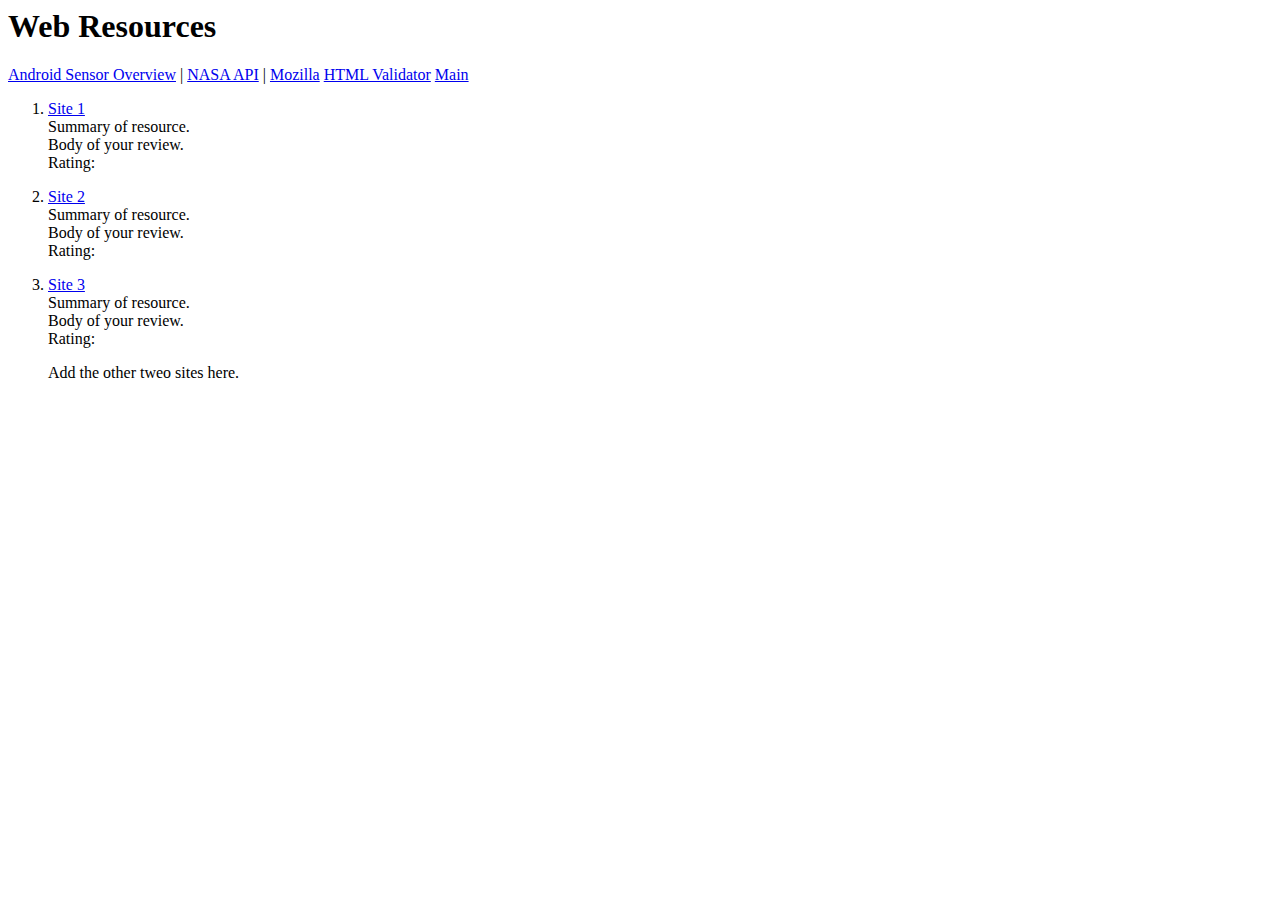
==== html/webresources.html @ fea690c7 "Add files via upload" ====
<!DOCTYPE html lang="en">
<head>
<title>Device Resources</title>
<meta http-equiv="Content-Type" content="text/html;charset=utf-8" />
<link href=".../css/style.css" rel="stylesheet" type="text/css" />

  <meta name="description" content="">
  <meta name="keywords" content="">
  <meta name="author" content="">
  <meta name="viewport" content="width=device-width, initial-scale=1">
  <link rel="stylesheet" href="../css/bootstrap.css" />

</head>
<body>

<h1>Web Resources</h1>

<p class="foo">
<a href="#a">Android Sensor Overview</a> | 
<a href="#b">NASA API</a> | 
<a href="#c">Mozilla</a>
<a href="#c">HTML Validator</a>
<a href="../index.html">Main</a>
</p>

<ol>

<li>
<p id="a">
<a href="link path">Site 1</a><br />
Summary of resource.<br />
Body of your review.<br />
Rating:
</p>
</li>

<li>
<p id="b">
<a href="link path">Site 2</a><br />
Summary of resource.<br />
Body of your review.<br />
Rating:

</p>

</li>

<li>
<p id="c">
<a href="link path">Site 3</a><br />
Summary of resource.<br />
Body of your review.<br />
Rating:
</p>
</li>

Add the other tweo sites here.

</ol>

</body>
</html>
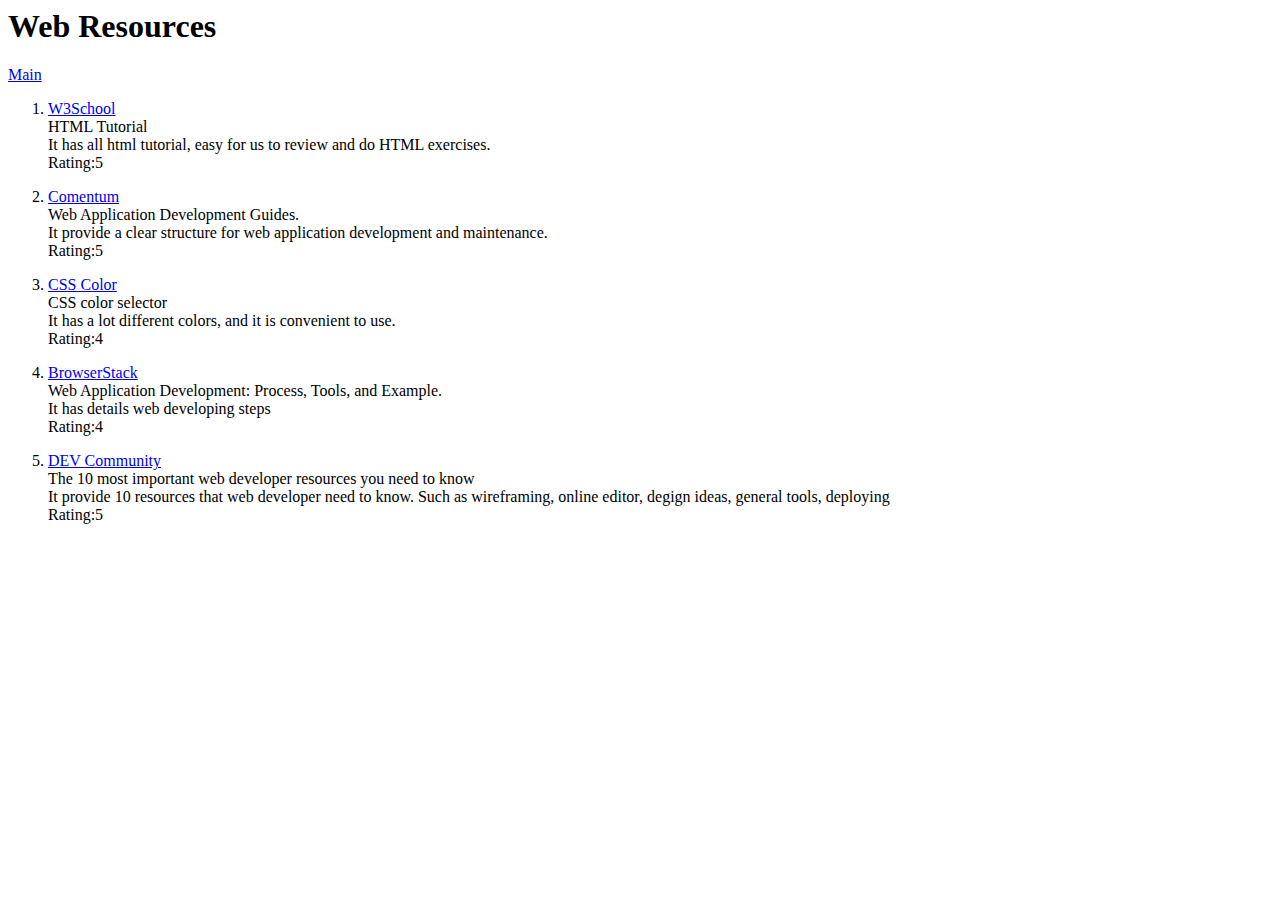
==== commit 69b28c09: "Add files via upload" ====
--- a/html/webresources.html
+++ b/html/webresources.html
@@ -17,45 +17,56 @@
 <h1>Web Resources</h1>
 
 <p class="foo">
-<a href="#a">Android Sensor Overview</a> | 
-<a href="#b">NASA API</a> | 
-<a href="#c">Mozilla</a>
-<a href="#c">HTML Validator</a>
 <a href="../index.html">Main</a>
 </p>
 
 <ol>
 
-<li>
-<p id="a">
-<a href="link path">Site 1</a><br />
-Summary of resource.<br />
-Body of your review.<br />
-Rating:
-</p>
-</li>
+    <li>
+        <p id="a">
+            <a href="https://www.w3schools.com/html/">W3School</a><br />
+            HTML Tutorial<br />
+            It has all html tutorial, easy for us to review and do HTML exercises.<br />
+            Rating:5
+        </p>
+    </li>
 
-<li>
-<p id="b">
-<a href="link path">Site 2</a><br />
-Summary of resource.<br />
-Body of your review.<br />
-Rating:
+    <li>
+        <p id="b">
+            <a href="https://www.comentum.com/guide-to-web-application-development.html">Comentum</a><br />
+            Web Application Development Guides.<br />
+            It provide a clear structure for web application development and maintenance.<br />
+            Rating:5
 
-</p>
+        </p>
 
-</li>
+    </li>
 
-<li>
-<p id="c">
-<a href="link path">Site 3</a><br />
-Summary of resource.<br />
-Body of your review.<br />
-Rating:
-</p>
-</li>
+    <li>
+        <p id="c">
+            <a href="https://www.w3schools.com/cssref/css_colors.php">CSS Color</a><br />
+            CSS color selector<br />
+            It has a lot different colors, and it is convenient to use.<br />
+            Rating:4
+        </p>
+    </li>
+    <li>
+        <p id="c">
+            <a href="https://www.browserstack.com/guide/web-application-development-guide">BrowserStack</a><br />
+            Web Application Development: Process, Tools, and Example.<br />
+            It has details web developing steps<br />
+            Rating:4
+        </p>
+    </li>
 
-Add the other tweo sites here.
+    <li>
+        <p id="c">
+            <a href="https://dev.to/rohitrana/the-10-most-important-web-developer-resources-you-need-to-know-7n9">DEV Community </a><br />
+            The 10 most important web developer resources you need to know<br />
+            It provide 10 resources that web developer need to know. Such as wireframing, online editor, degign ideas, general tools, deploying<br />
+            Rating:5
+        </p>
+    </li>
 
 </ol>
 
